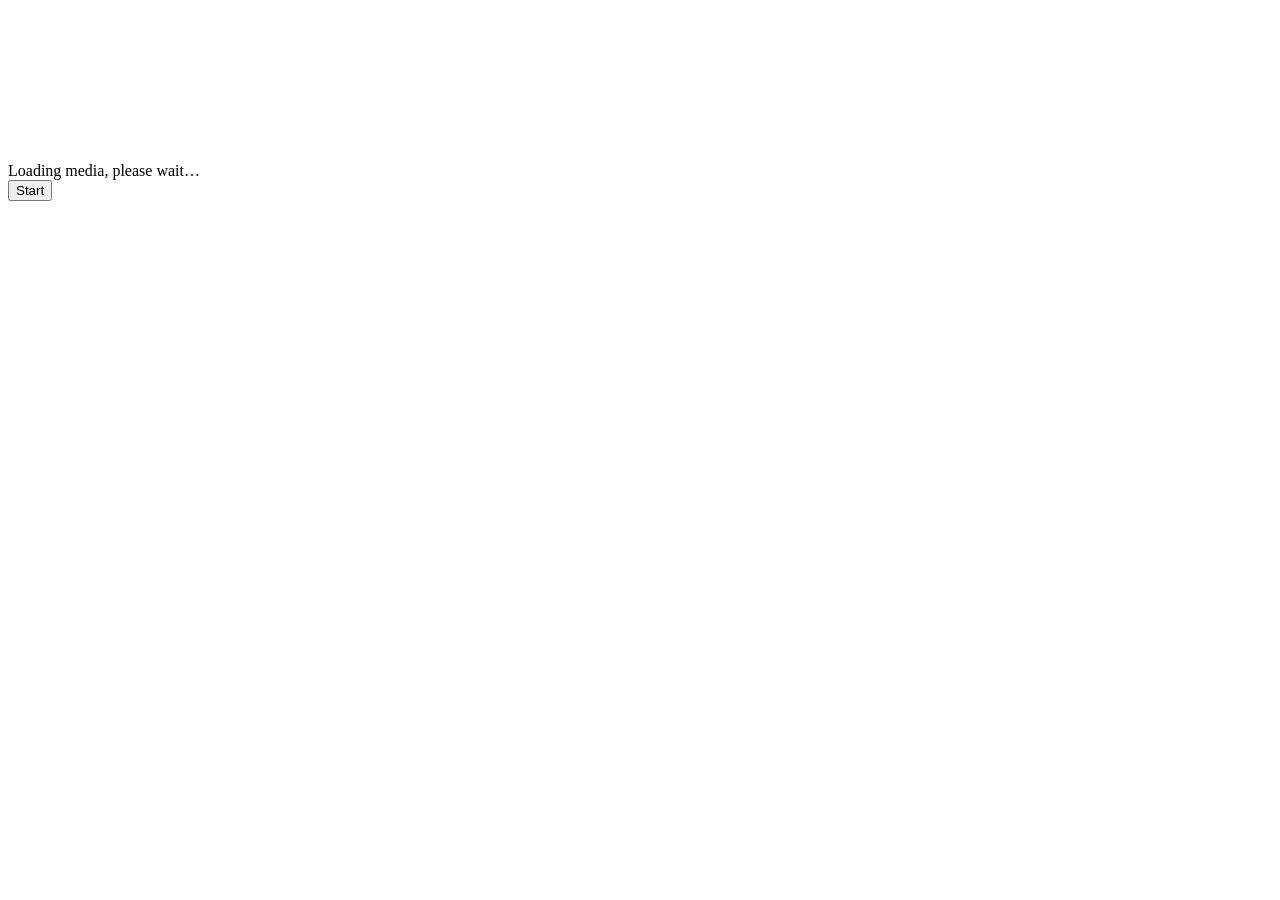
==== index01.html @ f98fdb54 "stress testing ready" ====
<!doctype html>
<html lang="en">

<head>
	<base href="./">
	<meta charset="utf-8" />
	<meta name="viewport" content="width=device-width,initial-scale=1" />
	<title>Winzige Giganten — Exhibition</title>
	<meta name="apple-mobile-web-app-capable" content="yes">
	<meta name="apple-mobile-web-app-status-bar-style" content="black">
	<!-- PWA manifest for Version 1 -->
	<link rel="manifest" href="manifest01.json">

	<!-- iOS icons (iOS ignores web manifest icons for homescreen) -->
	<link rel="apple-touch-icon" href="icons/icon-192.png">
	<link rel="apple-touch-icon" sizes="512x512" href="icons/icon-512.png">

	<!-- iOS splash screens can be added per-device if desired (not included) -->
	<link rel="stylesheet" href="style.css">
</head>

<body>
	<!-- App container -->
	<div class="app" id="app">

		<!-- Video layers: teaser (default visible) and main (hidden until triggered) -->
		<div class="video-wrap">
			<video id="teaserVideo" class="visible"playsinline preload="auto" loop>
				<source src="videos/teaser.mp4" type="video/mp4">
				Your browser does not support the teaser video.
			</video>

			<video id="mainVideo" class="hidden"playsinline preload="auto">
				<source src="videos/main_01.mp4" type="video/mp4">
				Your browser does not support the main video.
			</video>
		</div>

		<!-- Loading overlay. Shown until both videos are ready or timeout occurs -->
		<div id="overlay" role="status" aria-live="polite">
			<div class="spinner" aria-hidden="true"></div>
			<div class="overlay-msg" id="overlayMsg">Loading media, please wait…</div>
			<div class="overlay-actions" id="overlayActions" style="display:none">
				<button id="retryBtn">Retry</button>
			</div>
		</div>

		<!-- Fallback Start button (hidden when overlay dismisses) -->
		<button id="startBtn">Start</button>

	</div>

	<script src="script.js" defer></script>
</body>

</html>
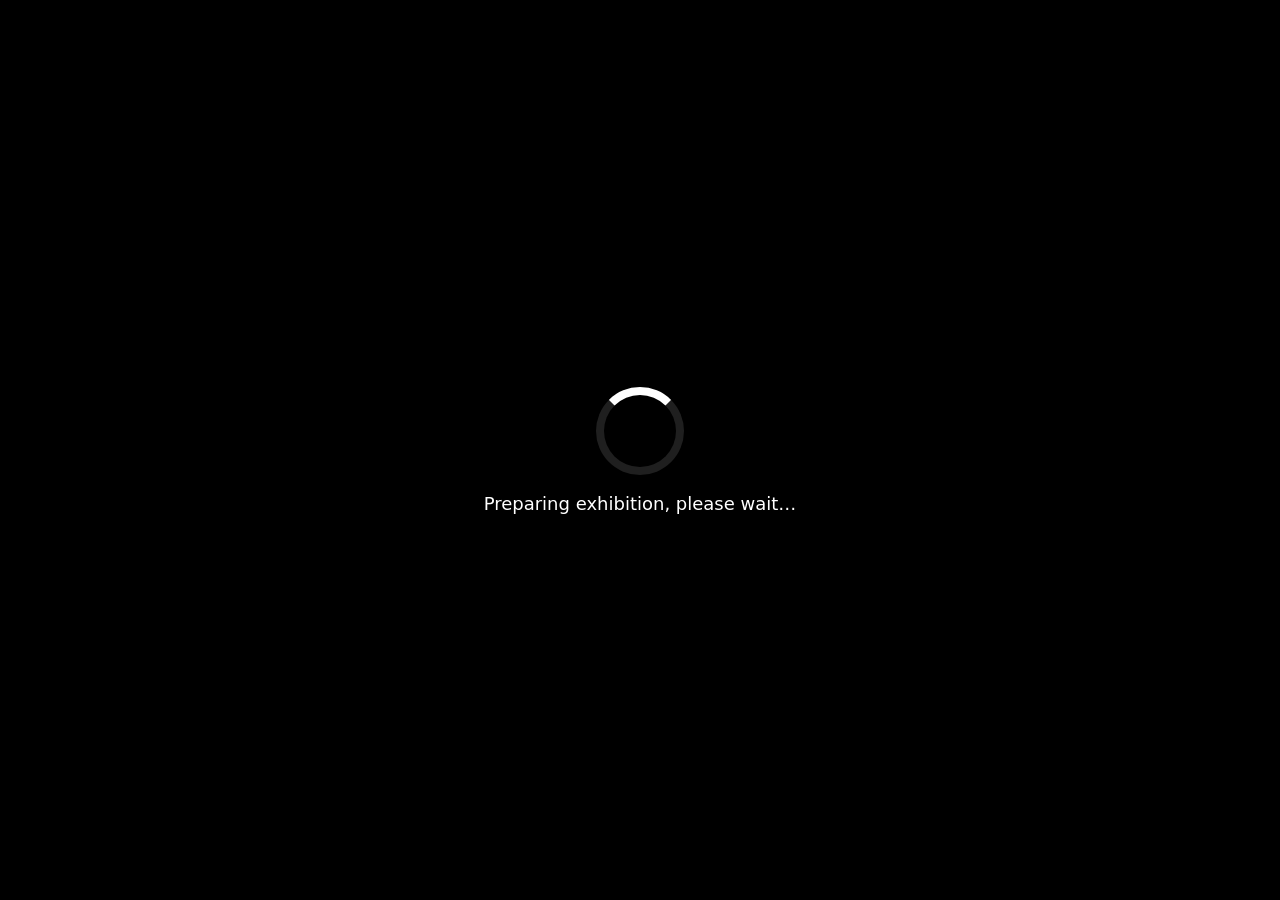
==== commit 2f0ea142: "otimised for offline operation" ====
--- a/index01.html
+++ b/index01.html
@@ -30,16 +30,16 @@
 				Your browser does not support the teaser video.
 			</video>
 
-			<video id="mainVideo" class="hidden"playsinline preload="auto">
-				<source src="videos/main_01.mp4" type="video/mp4">
-				Your browser does not support the main video.
-			</video>
+		<video id="mainVideo" class="hidden"playsinline preload="metadata">
+			<source src="videos/Robert_Hooke.mp4" type="video/mp4">
+			Your browser does not support the main video.
+		</video>
 		</div>
 
 		<!-- Loading overlay. Shown until both videos are ready or timeout occurs -->
 		<div id="overlay" role="status" aria-live="polite">
 			<div class="spinner" aria-hidden="true"></div>
-			<div class="overlay-msg" id="overlayMsg">Loading media, please wait…</div>
+			<div class="overlay-msg" id="overlayMsg">Preparing exhibition, please wait…</div>
 			<div class="overlay-actions" id="overlayActions" style="display:none">
 				<button id="retryBtn">Retry</button>
 			</div>
--- a/style.css
+++ b/style.css
@@ -0,0 +1,238 @@
+/* -----------------------------
+	 Winzige Giganten — style.css
+	 Human-friendly, editable CSS
+	 ----------------------------- */
+
+/* Style Panel */
+.style-panel {
+	position: fixed;
+	top: 20px;
+	right: 20px;
+	width: 300px;
+	background: rgba(0, 0, 0, 0.9);
+	border: 1px solid #333;
+	border-radius: 8px;
+	padding: 20px;
+	z-index: 1000;
+	transform: translateX(320px);
+	transition: transform 0.3s ease;
+	color: #fff;
+	font-size: 14px;
+	backdrop-filter: blur(10px);
+}
+
+.style-panel.open {
+	transform: translateX(0);
+}
+
+.style-panel-toggle {
+	position: fixed;
+	top: 20px;
+	right: 20px;
+	background: rgba(0, 0, 0, 0.8);
+	border: 1px solid #333;
+	color: #fff;
+	padding: 10px;
+	border-radius: 5px;
+	cursor: pointer;
+	z-index: 1001;
+	font-size: 12px;
+}
+
+.panel-section {
+	margin-bottom: 20px;
+	padding-bottom: 15px;
+	border-bottom: 1px solid #333;
+}
+
+.panel-section:last-child {
+	border-bottom: none;
+	margin-bottom: 0;
+}
+
+.panel-section h3 {
+	margin: 0 0 15px 0;
+	font-size: 16px;
+	color: #fff;
+}
+
+.panel-row {
+	display: flex;
+	align-items: center;
+	margin-bottom: 10px;
+	gap: 10px;
+}
+
+.panel-row label {
+	min-width: 80px;
+	font-size: 12px;
+	color: #ccc;
+}
+
+.panel-row input[type="range"] {
+	flex: 1;
+	margin: 0 5px;
+}
+
+.panel-row input[type="color"] {
+	width: 40px;
+	height: 30px;
+	border: none;
+	border-radius: 4px;
+	cursor: pointer;
+}
+
+.panel-row input[type="checkbox"] {
+	transform: scale(1.2);
+}
+
+.panel-row .value-display {
+	min-width: 30px;
+	text-align: right;
+	font-size: 11px;
+	color: #999;
+}
+
+/* Vignette overlay */
+.vignette-overlay {
+	position: absolute;
+	top: 0;
+	left: 0;
+	right: 0;
+	bottom: 0;
+	pointer-events: none;
+	z-index: 10;
+	transition: opacity 0.3s ease;
+}
+
+/* Reset / base */
+html,
+body {
+	height: 100%;
+	margin: 0;
+	background: #000; /* black background for kiosk */
+	color: #fff;
+	font-family: system-ui, -apple-system, 'Segoe UI', Roboto, 'Helvetica Neue', Arial;
+}
+
+.app {
+	position: relative;
+	height: 100%;
+	overflow: hidden;
+}
+
+.video-wrap {
+	position: relative;
+	width: 100%;
+	height: 100%;
+	background: #000;
+}
+
+/* Video layers: absolute, cover the container. Use opacity transitions to avoid flashes. */
+video {
+	position: absolute;
+	inset: 0; /* top/right/bottom/left: 0 */
+	width: 100%;
+	height: 100%;
+	object-fit: cover;
+	transition: opacity 360ms ease;
+	opacity: 0;
+	pointer-events: none; /* prevent accidental interactions */
+}
+
+video.visible {
+	opacity: 1;
+	pointer-events: auto;
+	z-index: 2;
+}
+
+video.hidden {
+	opacity: 0;
+	z-index: 1;
+}
+
+/* -----------------------------
+	 Loading overlay
+	 Full-viewport overlay that blocks interaction until media is ready
+	 ----------------------------- */
+#overlay {
+    position: absolute;
+    inset: 0;
+    display: flex;
+    flex-direction: column;
+    align-items: center;
+    justify-content: center;
+    background: linear-gradient(180deg, rgba(0,0,0,0.9), rgba(0,0,0,0.7));
+	z-index: 10;
+    color: #fff;
+	transition: opacity 360ms ease;
+}
+
+/* When hidden, fade out and block interactions */
+#overlay.hidden {
+	opacity: 0;
+	pointer-events: none;
+}
+
+.spinner {
+	width: 72px;
+	height: 72px;
+	border-radius: 50%;
+	border: 8px solid rgba(255,255,255,0.12);
+	border-top-color: #fff;
+	animation: spin 1s linear infinite;
+	margin-bottom: 18px;
+}
+
+@keyframes spin {
+	to { transform: rotate(360deg); }
+}
+
+.overlay-msg {
+	max-width: 80%;
+	text-align: center;
+	font-size: 18px;
+}
+
+.overlay-actions {
+	margin-top: 18px;
+}
+
+/* Generic button styling — small, high-contrast buttons for kiosk */
+button {
+	background: #fff;
+	color: #000;
+	border: none;
+	padding: 10px 14px;
+	border-radius: 6px;
+	cursor: pointer;
+	font-weight: 600;
+}
+
+.error {
+	color: #ffb3b3;
+}
+
+/* Start button (fallback CTA) */
+#startBtn {
+	position: absolute; /* center over viewport regardless of DOM position */
+	left: 50%;
+	top: 50%;
+	transform: translate(-50%, -50%);
+	z-index: 20;
+	padding: 12px 18px;
+	border-radius: 8px;
+	background: rgba(255,255,255,0.92);
+	color: #000;
+	border: none;
+	font-weight: 700;
+	box-shadow: 0 2px 16px rgba(0,0,0,0.18);
+}
+
+/* helper class to fade elements */
+.fade-hidden {
+    opacity: 0 !important;
+    transition: opacity 360ms ease;
+    pointer-events: none;
+}
+/* End of file */
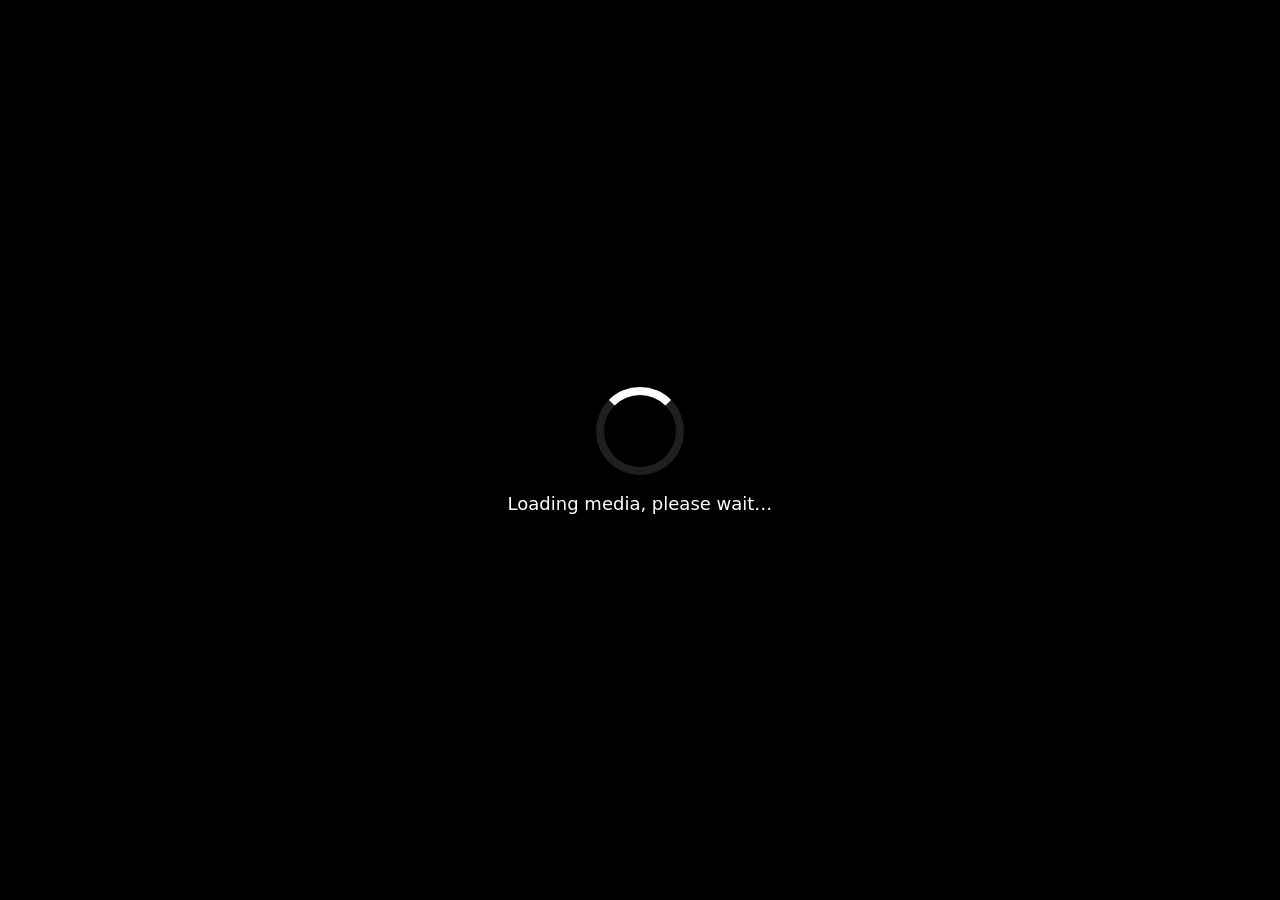
==== commit a9138437: "Merge 30a37e7433d89bddcb2e8daba3532ccb58f35185 into 4a72bc817c78659998e4fc653ede5286a535cf0d" ====
--- a/index01.html
+++ b/index01.html
@@ -30,16 +30,16 @@
 				Your browser does not support the teaser video.
 			</video>
 
-		<video id="mainVideo" class="hidden"playsinline preload="metadata">
-			<source src="videos/Robert_Hooke.mp4" type="video/mp4">
-			Your browser does not support the main video.
-		</video>
+			<video id="mainVideo" class="hidden"playsinline preload="auto">
+				<source src="videos/main_01.mp4" type="video/mp4">
+				Your browser does not support the main video.
+			</video>
 		</div>
 
 		<!-- Loading overlay. Shown until both videos are ready or timeout occurs -->
 		<div id="overlay" role="status" aria-live="polite">
 			<div class="spinner" aria-hidden="true"></div>
-			<div class="overlay-msg" id="overlayMsg">Preparing exhibition, please wait…</div>
+			<div class="overlay-msg" id="overlayMsg">Loading media, please wait…</div>
 			<div class="overlay-actions" id="overlayActions" style="display:none">
 				<button id="retryBtn">Retry</button>
 			</div>
--- a/style.css
+++ b/style.css
@@ -2,108 +2,6 @@
 	 Winzige Giganten — style.css
 	 Human-friendly, editable CSS
 	 ----------------------------- */
-
-/* Style Panel */
-.style-panel {
-	position: fixed;
-	top: 20px;
-	right: 20px;
-	width: 300px;
-	background: rgba(0, 0, 0, 0.9);
-	border: 1px solid #333;
-	border-radius: 8px;
-	padding: 20px;
-	z-index: 1000;
-	transform: translateX(320px);
-	transition: transform 0.3s ease;
-	color: #fff;
-	font-size: 14px;
-	backdrop-filter: blur(10px);
-}
-
-.style-panel.open {
-	transform: translateX(0);
-}
-
-.style-panel-toggle {
-	position: fixed;
-	top: 20px;
-	right: 20px;
-	background: rgba(0, 0, 0, 0.8);
-	border: 1px solid #333;
-	color: #fff;
-	padding: 10px;
-	border-radius: 5px;
-	cursor: pointer;
-	z-index: 1001;
-	font-size: 12px;
-}
-
-.panel-section {
-	margin-bottom: 20px;
-	padding-bottom: 15px;
-	border-bottom: 1px solid #333;
-}
-
-.panel-section:last-child {
-	border-bottom: none;
-	margin-bottom: 0;
-}
-
-.panel-section h3 {
-	margin: 0 0 15px 0;
-	font-size: 16px;
-	color: #fff;
-}
-
-.panel-row {
-	display: flex;
-	align-items: center;
-	margin-bottom: 10px;
-	gap: 10px;
-}
-
-.panel-row label {
-	min-width: 80px;
-	font-size: 12px;
-	color: #ccc;
-}
-
-.panel-row input[type="range"] {
-	flex: 1;
-	margin: 0 5px;
-}
-
-.panel-row input[type="color"] {
-	width: 40px;
-	height: 30px;
-	border: none;
-	border-radius: 4px;
-	cursor: pointer;
-}
-
-.panel-row input[type="checkbox"] {
-	transform: scale(1.2);
-}
-
-.panel-row .value-display {
-	min-width: 30px;
-	text-align: right;
-	font-size: 11px;
-	color: #999;
-}
-
-/* Vignette overlay */
-.vignette-overlay {
-	position: absolute;
-	top: 0;
-	left: 0;
-	right: 0;
-	bottom: 0;
-	pointer-events: none;
-	z-index: 10;
-	transition: opacity 0.3s ease;
-}
 
 /* Reset / base */
 html,
